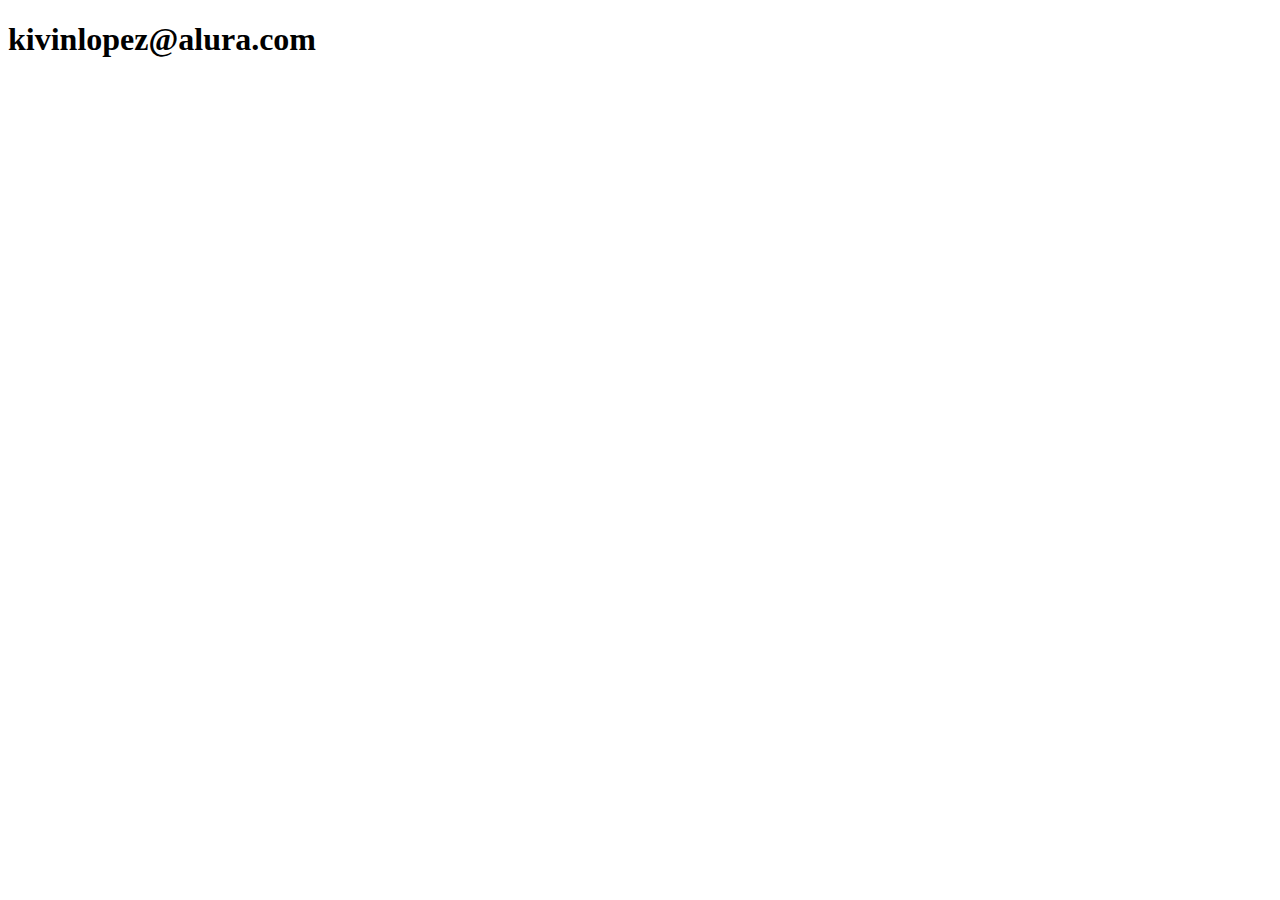
==== contacto.html @ 6619e787 "agregando archivo html de contacto" ====
<!DOCTYPE html>
<html lang="es">
<head>
    <meta charset="UTF-8">
    <meta name="viewport" content="width=device-width, initial-scale=1.0">
    <title>Contacto</title>
</head>
<body>
    <h1>kivinlopez@alura.com</h1>
</body>
</html>
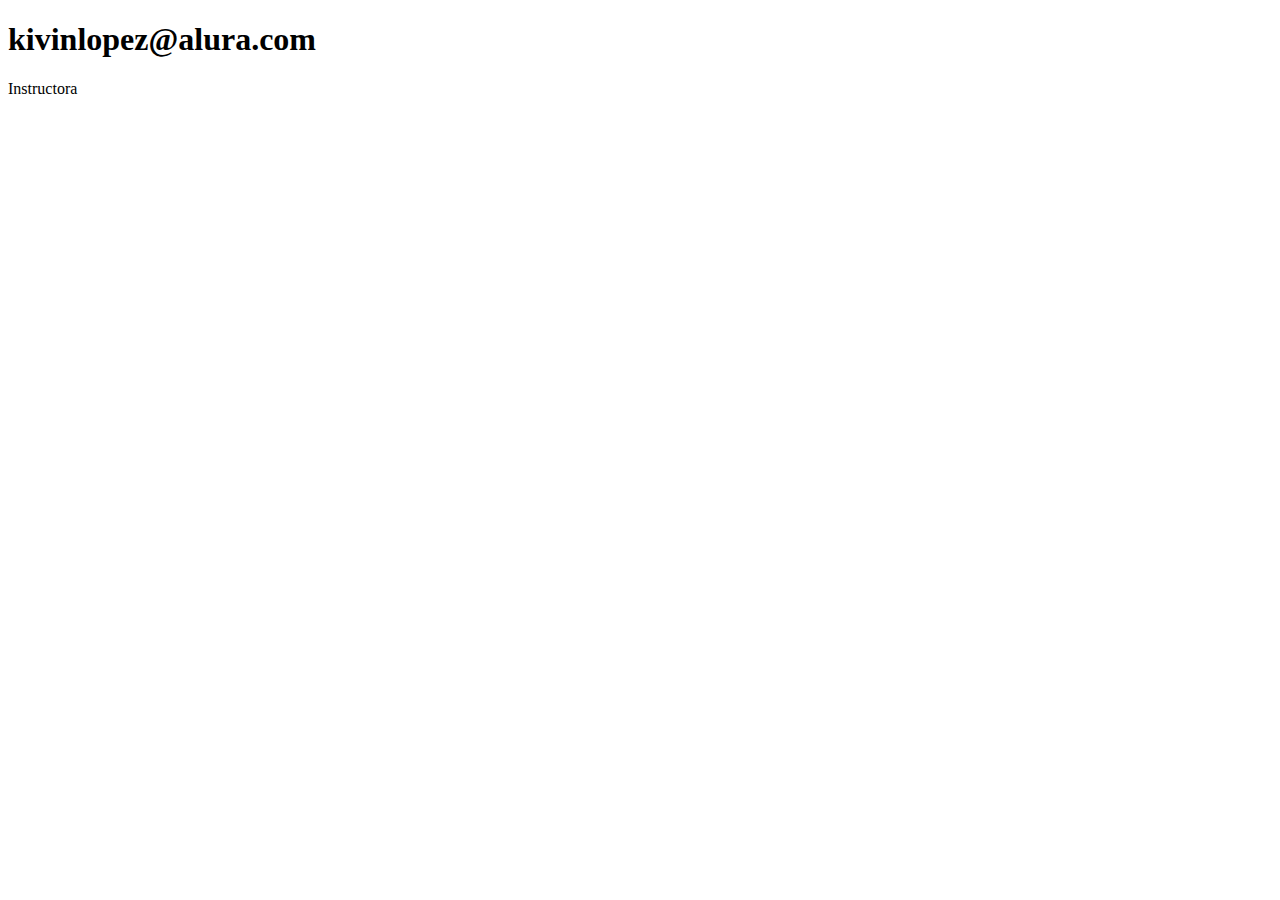
==== commit e1b344e8: "actualizo el contacto" ====
--- a/contacto.html
+++ b/contacto.html
@@ -7,5 +7,6 @@
 </head>
 <body>
     <h1>kivinlopez@alura.com</h1>
+    <p>Instructora</p>
 </body>
 </html>